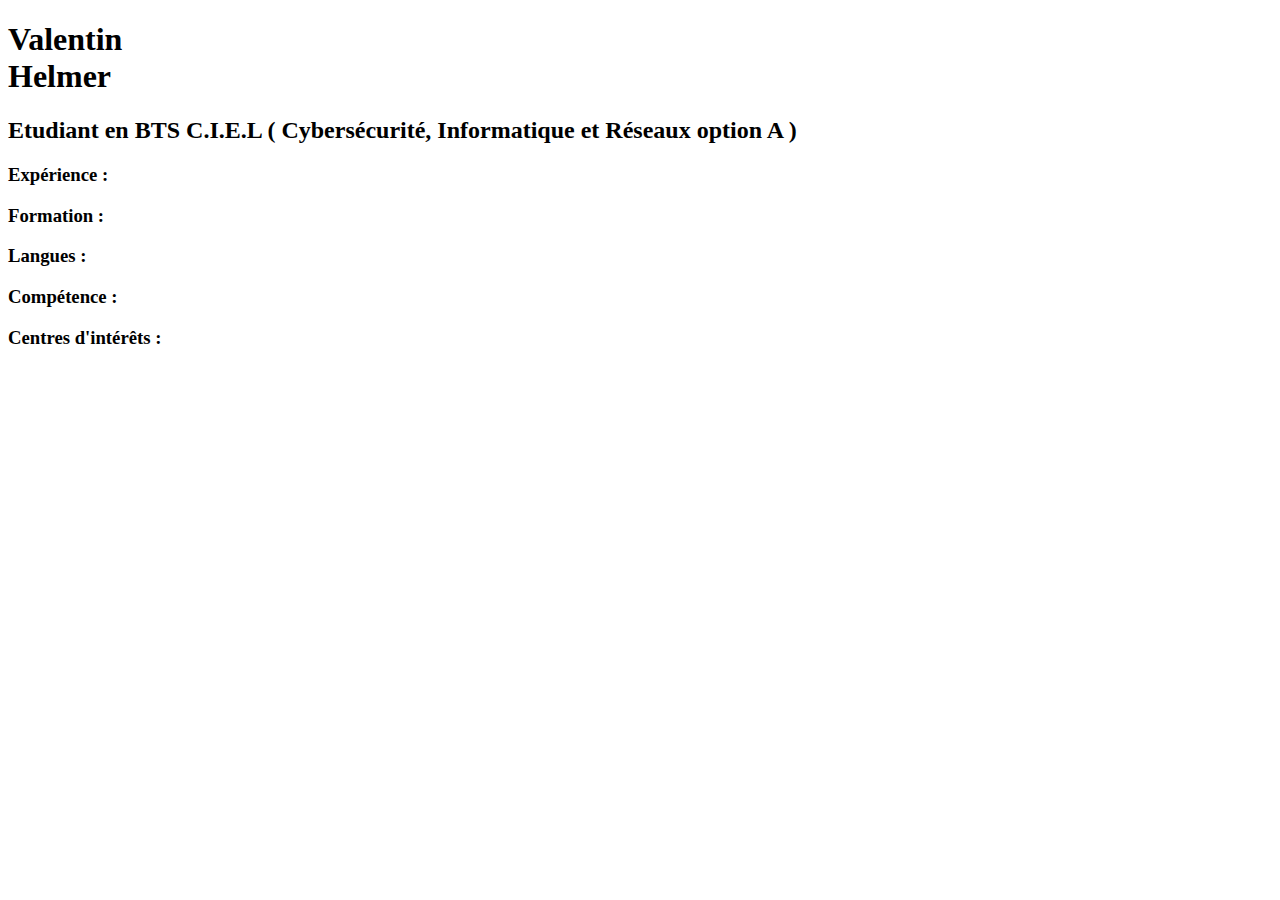
==== CV.html @ 75e7b82e "fin cours" ====
<!DOCTYPE html>
<html>
    <head>
        <title id="onglet" >CV Helmer Valentin </title>

        <meta charset="UTF-8">
        <link rel="stylesheet" type="text/css" href="cv.css">
        <link rel="Website icon" type= "png" href="image/test1.png" />

    </head>

    <header>  
        <h1 id="titre" > Valentin <br> Helmer </h1>
    </header>

    <main> 
        <h2>Etudiant en BTS C.I.E.L ( Cybersécurité, Informatique et Réseaux option A ) </h2>

        <div>
            <h3 class="mini titre"> Expérience :</h3>
        </div>

        <div>
            <h3 class="mini titre"> Formation :</h3>
        </div>

        <div>
            <h3 class="mini titre"> Langues :</h3>
        </div>

        <div>
            <h3 class="mini titre"> Compétence :</h3>
        </div>

        <div>
            <h3 class="mini titre"> Centres d'intérêts : </h3>
        </div>

    </main>
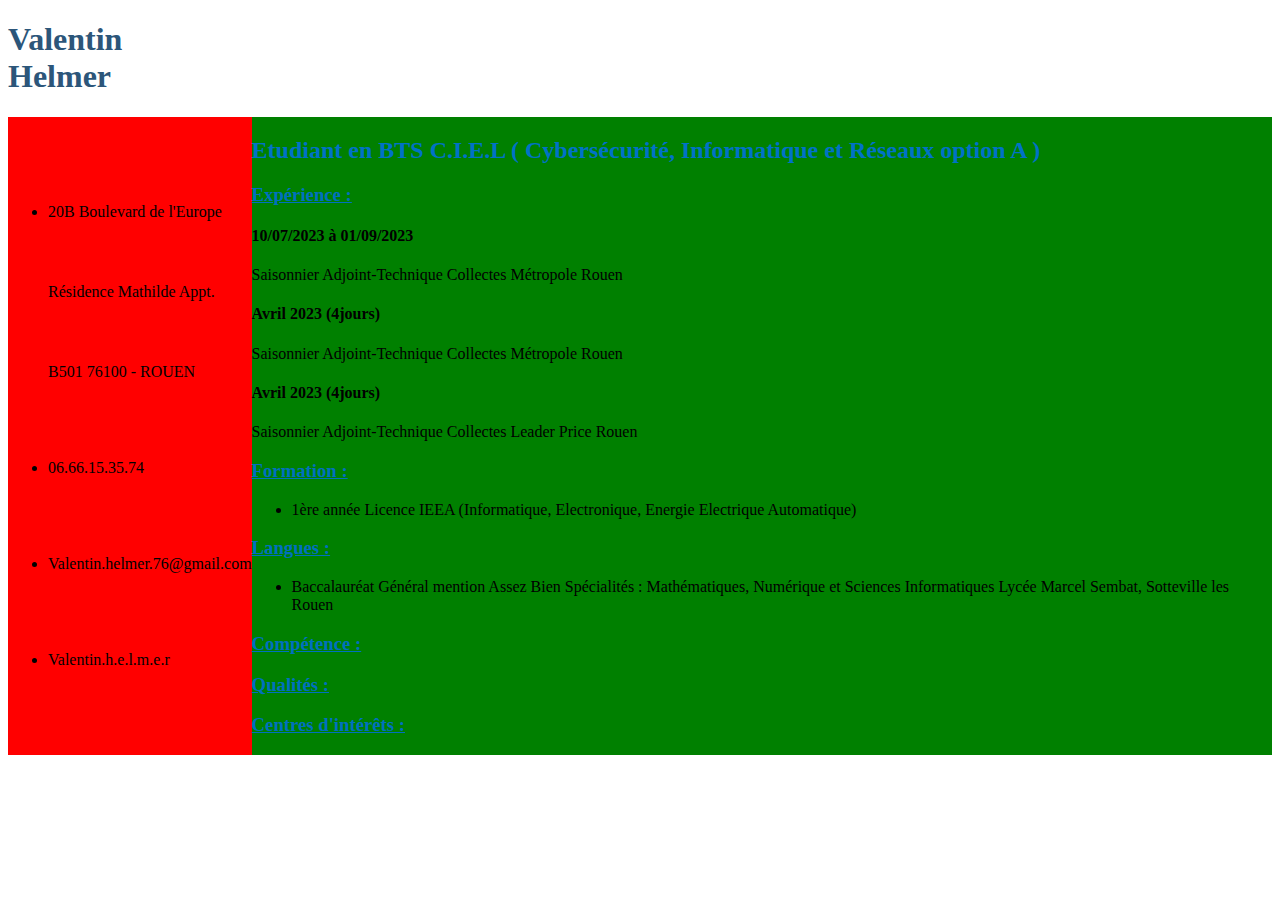
==== commit 1aafa088: "boxe" ====
--- a/CV.html
+++ b/CV.html
@@ -8,32 +8,81 @@
         <link rel="Website icon" type= "png" href="image/test1.png" />
 
     </head>
+    <body>
+        <header>  
+            <h1 id="titre" > Valentin <br> Helmer </h1>
+        </header>
+            <main>
+                <div id ="rs">
 
-    <header>  
-        <h1 id="titre" > Valentin <br> Helmer </h1>
-    </header>
+                    <ul>
+    
+                        <li id="ad">
+                            <p>20B Boulevard de l'Europe Résidence Mathilde Appt. B501 76100 - ROUEN</p>
+                        </li>
+    
+                        <li id="num">
+                            <p>06.66.15.35.74</p>
+                        </li>
+    
+                        <li id="mail">
+                            <p>Valentin.helmer.76@gmail.com</p>
+                        </li>
+                        
+                        <li id="coo">
+                            <p>Valentin.h.e.l.m.e.r</p>
+                        </li>
+    
+                    </ul>
+    
+                </div>
+                
+                <section> 
+                    <h2>Etudiant en BTS C.I.E.L ( Cybersécurité, Informatique et Réseaux option A ) </h2>
 
-    <main> 
-        <h2>Etudiant en BTS C.I.E.L ( Cybersécurité, Informatique et Réseaux option A ) </h2>
+                    <div>
+                        <h3 class="mini_titre"> Expérience :</h3>
+                            <h4> <strong>10/07/2023 à 01/09/2023 </strong> </h4>
+                            <p> Saisonnier Adjoint-Technique Collectes  Métropole Rouen</p>
+                            <h4> <strong> Avril 2023 (4jours) </strong> </h4>
+                            <p> Saisonnier Adjoint-Technique Collectes Métropole Rouen</p>
+                            <h4> <strong> Avril 2023 (4jours) </strong> </h4>
+                            <p> Saisonnier Adjoint-Technique Collectes Leader Price Rouen </p>
+                    </div>
 
-        <div>
-            <h3 class="mini titre"> Expérience :</h3>
-        </div>
+                    <div>
+                        <h3 class="mini_titre"> Formation :</h3>
+                            <ul>
+                                <li> 1ère année Licence IEEA (Informatique, Electronique, Energie Electrique Automatique) </li>
+                            </ul>
+                    </div>
 
-        <div>
-            <h3 class="mini titre"> Formation :</h3>
-        </div>
+                    <div>
+                        <h3 class="mini_titre"> Langues :</h3>
+                        <ul>
+                            <li> Baccalauréat Général mention Assez Bien Spécialités : Mathématiques, Numérique et Sciences Informatiques
+                                Lycée Marcel Sembat, Sotteville les Rouen </li>
+                        </ul>
+                    </div>
 
-        <div>
-            <h3 class="mini titre"> Langues :</h3>
-        </div>
+                    <div>
+                        <h3 class="mini_titre"> Compétence :</h3>
+                    </div>
 
-        <div>
-            <h3 class="mini titre"> Compétence :</h3>
-        </div>
+                    <div>
+                        <h3 class="mini_titre"> Qualités :</h3>
+                    </div>
 
-        <div>
-            <h3 class="mini titre"> Centres d'intérêts : </h3>
-        </div>
+                    <div>
+                        <h3 class="mini_titre"> Centres d'intérêts : </h3>
+                    </div>
 
-    </main>+                </section>
+
+            
+
+            </main>
+
+    </body>
+
+</html>--- a/cv.css
+++ b/cv.css
@@ -0,0 +1,39 @@
+main{
+    display: flex;
+    justify-content : flex-start;
+}
+
+#titre{
+    color: #2c567a;
+
+}
+
+#rs {
+    background-color: red;
+    align-items: center;
+    display: flex;
+    flex: 1;
+    line-height: 10ch;
+}
+
+
+section{
+    background-color: green;
+}
+
+
+
+h2{
+    
+    color: #0072C7;
+}
+
+.mini_titre {
+    color: #0070C0;
+    text-decoration: underline #0070C0;
+    
+
+    
+}
+
+    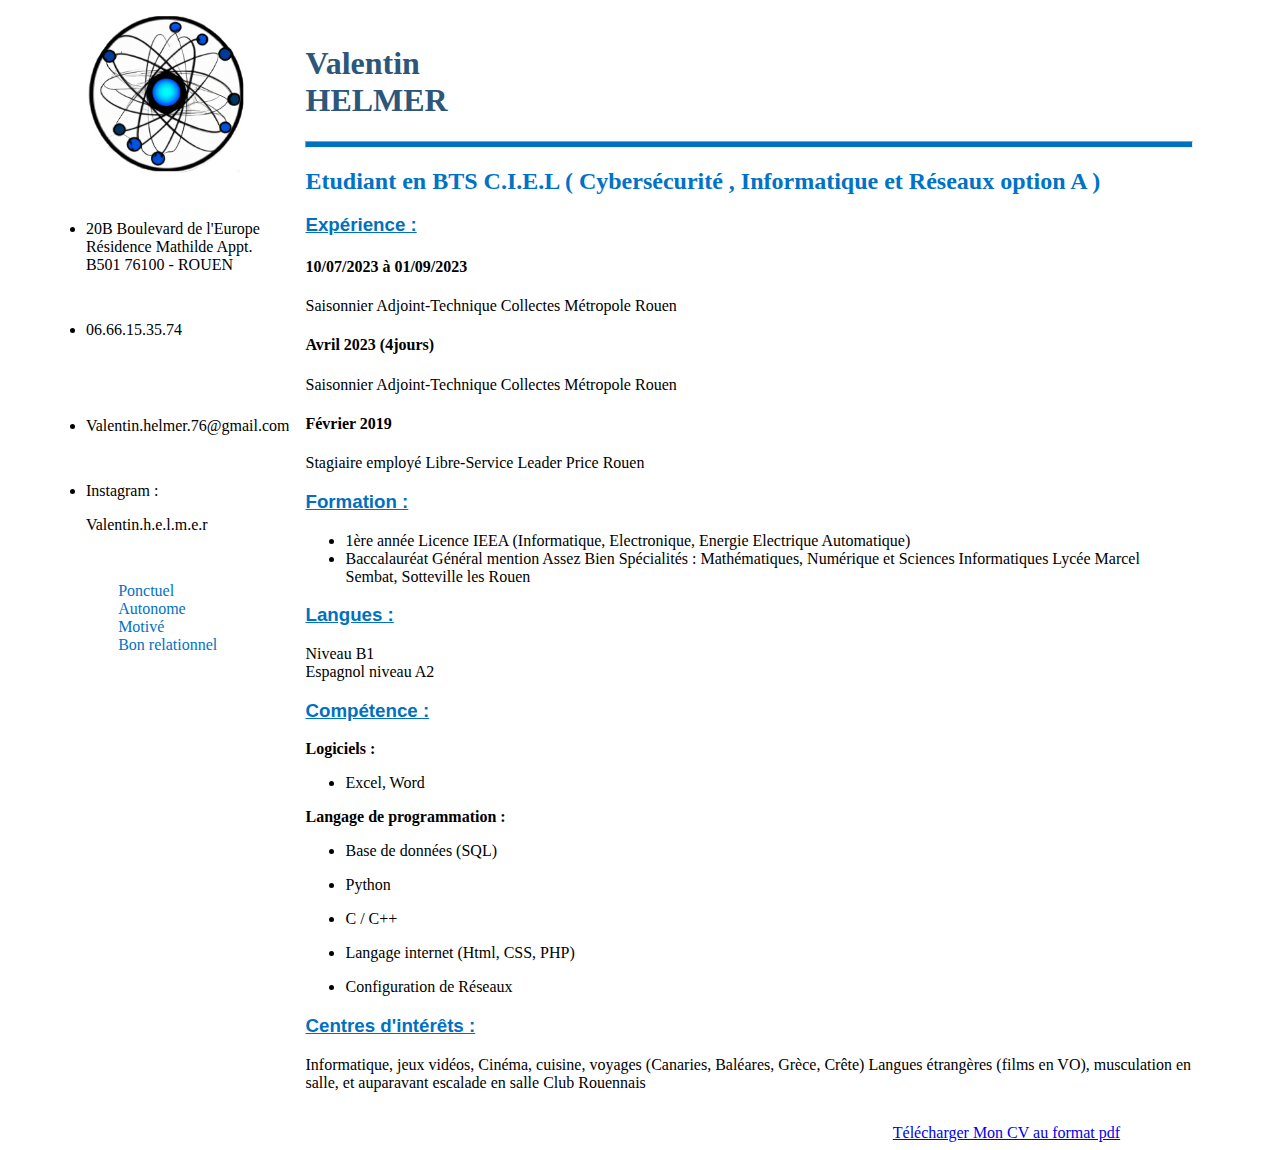
==== commit 0bc6afea: "changement presque final" ====
--- a/CV.html
+++ b/CV.html
@@ -5,40 +5,41 @@
 
         <meta charset="UTF-8">
         <link rel="stylesheet" type="text/css" href="cv.css">
-        <link rel="Website icon" type= "png" href="image/test1.png" />
+        <link rel="Website icon" type= "png" href="image/Colloque.png" />
 
     </head>
     <body>
-        <header>  
-            <h1 id="titre" > Valentin <br> Helmer </h1>
-        </header>
             <main>
                 <div id ="rs">
-
-                    <ul>
-    
-                        <li id="ad">
+                    <img src ="image/Colloque.png" alt="photo Helmer Valentin">
+                    <ul class="coo">
+                        
+                        <li>
                             <p>20B Boulevard de l'Europe Résidence Mathilde Appt. B501 76100 - ROUEN</p>
                         </li>
     
-                        <li id="num">
+                        <li class="num">
                             <p>06.66.15.35.74</p>
                         </li>
     
-                        <li id="mail">
+                        <li class="num">
                             <p>Valentin.helmer.76@gmail.com</p>
                         </li>
                         
-                        <li id="coo">
+                        <li>
+                            <p>Instagram :</p>
                             <p>Valentin.h.e.l.m.e.r</p>
                         </li>
     
                     </ul>
+                    <p id="bas"> Ponctuel <br> Autonome <br> Motivé <br> Bon relationnel</p>
     
                 </div>
                 
                 <section> 
-                    <h2>Etudiant en BTS C.I.E.L ( Cybersécurité, Informatique et Réseaux option A ) </h2>
+                    <h1 id="titre" > Valentin <br> HELMER </h1>
+                    <hr >
+                    <h2>Etudiant en BTS C.I.E.L ( Cybersécurité , Informatique et Réseaux option A ) </h2>
 
                     <div>
                         <h3 class="mini_titre"> Expérience :</h3>
@@ -46,35 +47,43 @@
                             <p> Saisonnier Adjoint-Technique Collectes  Métropole Rouen</p>
                             <h4> <strong> Avril 2023 (4jours) </strong> </h4>
                             <p> Saisonnier Adjoint-Technique Collectes Métropole Rouen</p>
-                            <h4> <strong> Avril 2023 (4jours) </strong> </h4>
-                            <p> Saisonnier Adjoint-Technique Collectes Leader Price Rouen </p>
+                            <h4> <strong> Février 2019 </strong> </h4>
+                            <p> Stagiaire employé Libre-Service  Leader Price Rouen </p>
                     </div>
 
                     <div>
                         <h3 class="mini_titre"> Formation :</h3>
                             <ul>
                                 <li> 1ère année Licence IEEA (Informatique, Electronique, Energie Electrique Automatique) </li>
+                                <li> Baccalauréat Général mention Assez Bien Spécialités : Mathématiques, Numérique et Sciences Informatiques Lycée Marcel Sembat, Sotteville les Rouen </li>
                             </ul>
                     </div>
 
                     <div>
                         <h3 class="mini_titre"> Langues :</h3>
-                        <ul>
-                            <li> Baccalauréat Général mention Assez Bien Spécialités : Mathématiques, Numérique et Sciences Informatiques
-                                Lycée Marcel Sembat, Sotteville les Rouen </li>
-                        </ul>
+                            <p> Niveau B1 <br>
+                            Espagnol niveau A2</p>
                     </div>
 
                     <div>
                         <h3 class="mini_titre"> Compétence :</h3>
-                    </div>
+                        
+                        <p> <strong> Logiciels :</strong> </p>
+                        <ul class="enu">
+                            <li>Excel, Word</li>
+                        </ul>
+                        <p> <strong>Langage de programmation :</strong></p>  
+                        <ul class="enu">    <li>Base de données (SQL)</li>  </ul>
+                        <ul class="enu">    <li>Python</li>  </ul>
+                        <ul class="enu">    <li> C / C++ </li>  </ul>
+                        <ul class="enu">    <li>Langage internet (Html, CSS, PHP)</li>  </ul>
+                        <ul class="enu">    <li>Configuration de Réseaux</li>   </ul>
 
-                    <div>
-                        <h3 class="mini_titre"> Qualités :</h3>
                     </div>
 
                     <div>
                         <h3 class="mini_titre"> Centres d'intérêts : </h3>
+                        <p>Informatique, jeux vidéos, Cinéma, cuisine, voyages (Canaries, Baléares, Grèce, Crête) Langues étrangères (films en VO),  musculation en salle, et auparavant escalade en salle Club Rouennais</p>
                     </div>
 
                 </section>
@@ -82,7 +91,9 @@
             
 
             </main>
-
+            <footer>
+                <a href="image/CV2022.pdf">Télécharger Mon CV au format pdf</a>
+            </footer>
     </body>
 
 </html>--- a/cv.css
+++ b/cv.css
@@ -1,24 +1,49 @@
 main{
     display: flex;
     justify-content : flex-start;
+    
 }
 
 #titre{
     color: #2c567a;
+    
+    
 
 }
 
+hr{
+    color: #0072C7;
+    height: 0.3em;
+    background-color: #0070C0;
+}
+
 #rs {
-    background-color: red;
+    
     align-items: center;
     display: flex;
+    flex-direction: column;
     flex: 1;
-    line-height: 10ch;
+    margin-left: 3%;
+    
 }
 
+img{
+    width: 15em;
+    margin-right: auto;
+}
+
+.num{
+    line-height: 10ch;
+    
+    
+}
 
 section{
-    background-color: green;
+    
+    margin-right: 5%;
+    border-style: solid;
+    border-width: 1em;
+    border-color: white;
 }
 
 
@@ -31,9 +56,19 @@
 .mini_titre {
     color: #0070C0;
     text-decoration: underline #0070C0;
-    
+    font-family: 'Gill Sans', 'Gill Sans MT', Calibri, 'Trebuchet MS', sans-serif;
 
     
 }
 
-    +#bas{
+    color: #0072C7;
+}
+
+.enu{
+    list-style-type:symbols("-");
+}
+
+footer{
+    margin-left: 70%;
+}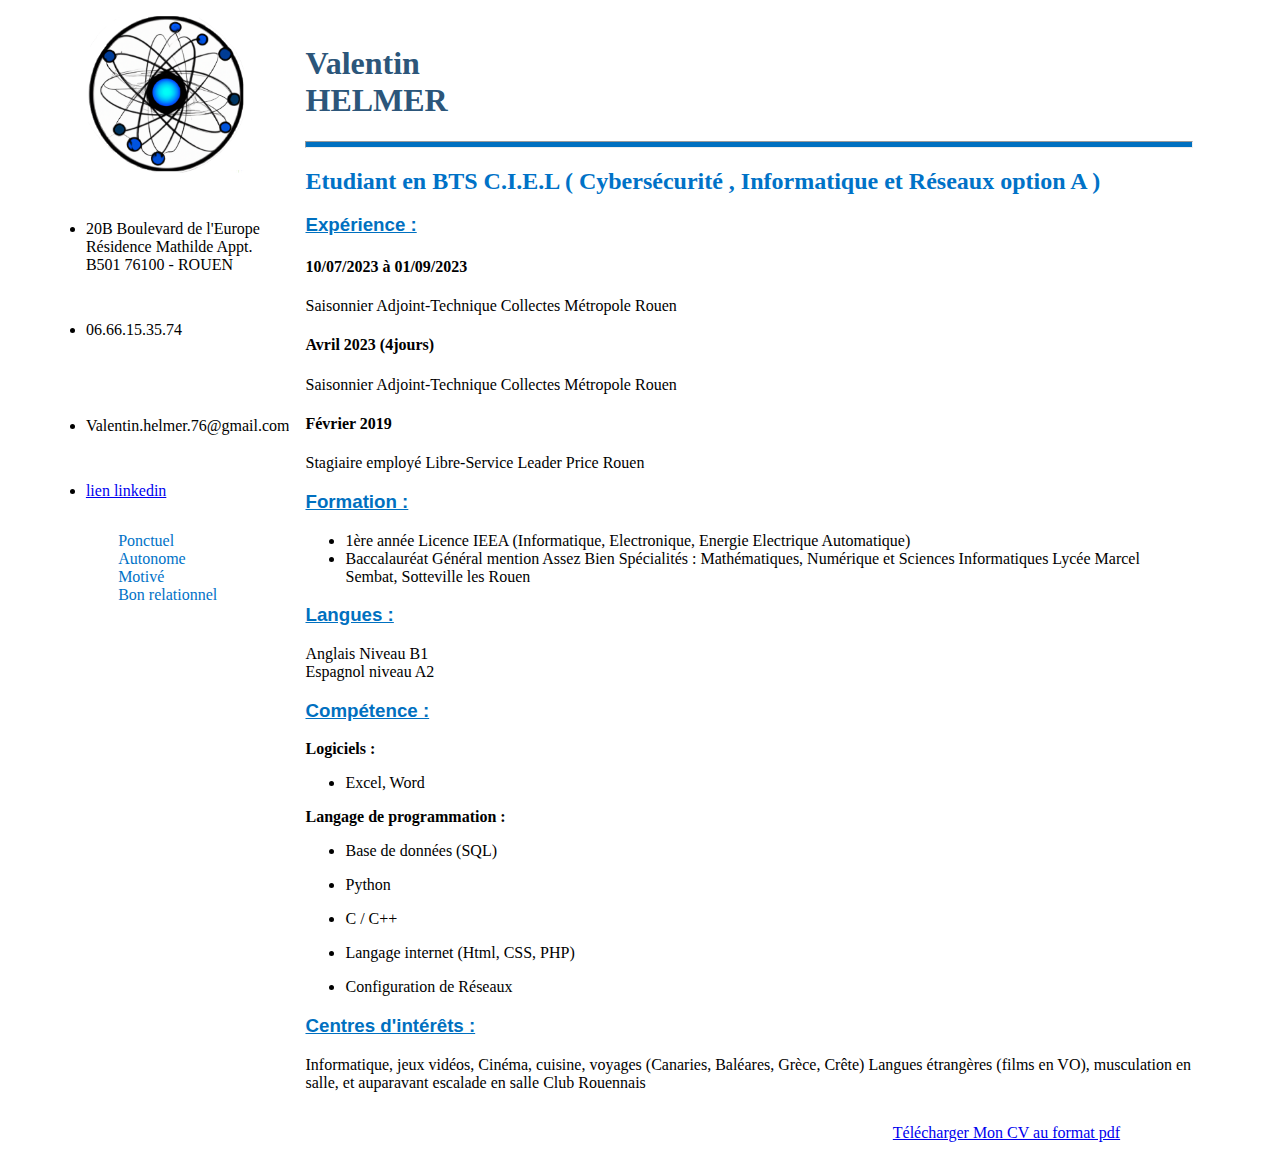
==== commit 0f2ab999: "av" ====
--- a/CV.html
+++ b/CV.html
@@ -27,8 +27,7 @@
                         </li>
                         
                         <li>
-                            <p>Instagram :</p>
-                            <p>Valentin.h.e.l.m.e.r</p>
+                            <a href="https://www.linkedin.com/in/valentin-helmer-158231275" > lien linkedin</a>
                         </li>
     
                     </ul>
@@ -61,7 +60,7 @@
 
                     <div>
                         <h3 class="mini_titre"> Langues :</h3>
-                            <p> Niveau B1 <br>
+                            <p> Anglais Niveau B1 <br>
                             Espagnol niveau A2</p>
                     </div>
 
--- a/cv.css
+++ b/cv.css
@@ -6,6 +6,7 @@
 
 #titre{
     color: #2c567a;
+    font-size: 200%;
     
     
 
@@ -71,4 +72,5 @@
 
 footer{
     margin-left: 70%;
-}+}
+
